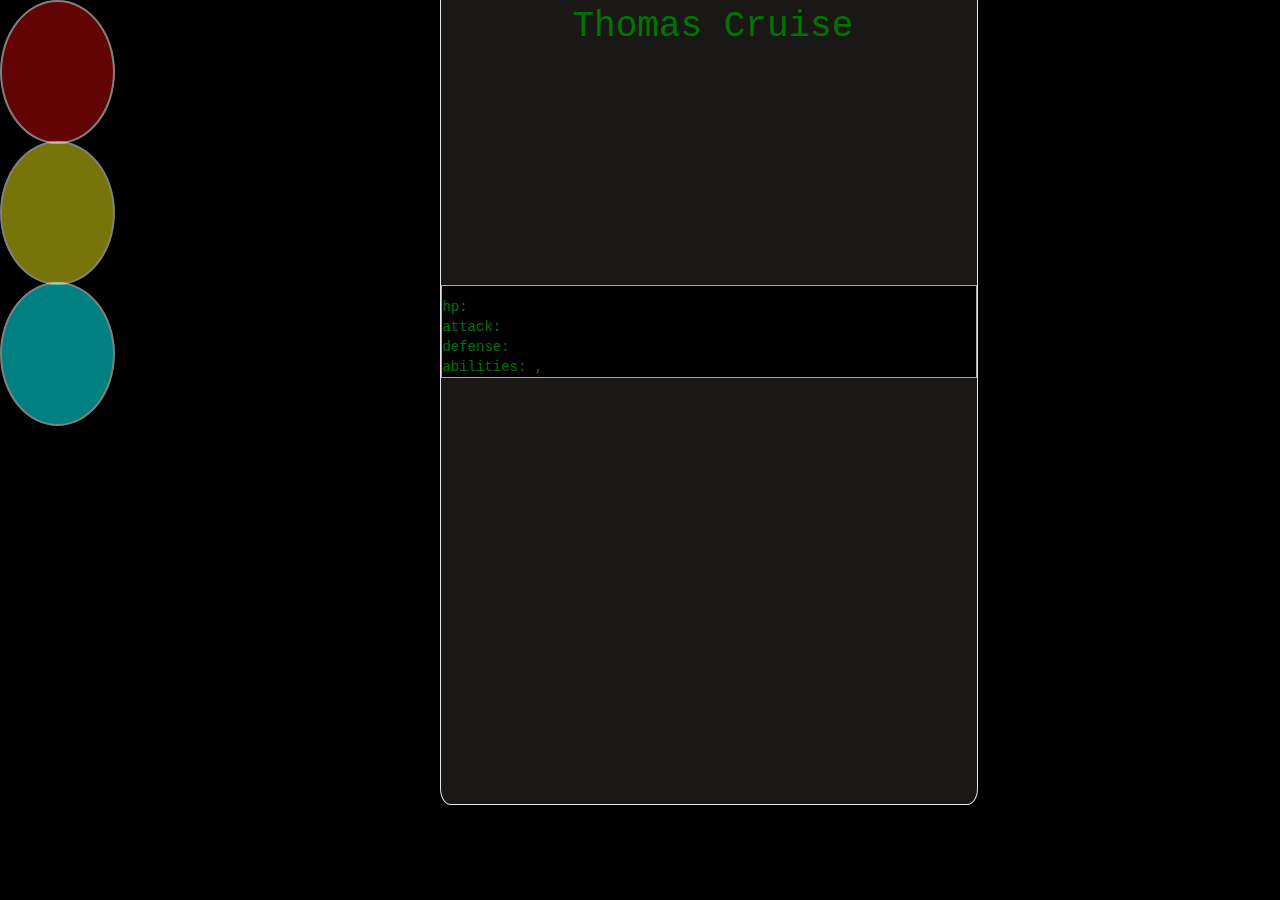
==== main.html @ 6abf2da9 "added all functionality thus far and trying to add font" ====
<!DOCTYPE html>
<html id="backgrounds">
<head>
  <title></title>
  <link rel="stylesheet" href="maintwo.css">
  <link rel="stylesheet" href="app.scss">
  <!-- <link href="https://fonts.googleapis.com/css?family=Roboto+Mono" rel="stylesheet"> -->
  <link rel="stylesheet" href="https://maxcdn.bootstrapcdn.com/bootstrap/3.3.7/css/bootstrap.min.css" integrity="sha384-BVYiiSIFeK1dGmJRAkycuHAHRg32OmUcww7on3RYdg4Va+PmSTsz/K68vbdEjh4u" crossorigin="anonymous">
  <link rel="stylesheet"
  href="https://cdnjs.cloudflare.com/ajax/libs/animate.css/3.5.2/animate.min.css"
  integrity="sha384-OHBBOqpYHNsIqQy8hL1U+8OXf9hH6QRxi0+EODezv82DfnZoV7qoHAZDwMwEJvSw"
  crossorigin="anonymous">
</head>
<body>



  <div class="flex">

    <div id="avatar1"  onclick="display();"class="backdrop animated ">

      <img src="http://i14.photobucket.com/albums/a350/Xous/FlareonXousFINAL.png" alt="">
    </div>

    <div id="avatar2" onclick="display3();" class="backdrop2  animated ">

      <img src="https://clipart.info/images/ccovers/1528080679Pokemon-PNG-HD.png" alt="">
    </div>

    <div id="avatar3" onclick="display2();" class="backdrop3 animated ">
      <img src="http://pngimg.com/uploads/pokemon/pokemon_PNG161.png" alt="">

    </div>
  </div>

  <div class="pokeball">
    <img style="opacity: .5" src="https://upload.wikimedia.org/wikipedia/commons/thumb/2/23/Pok%C3%A9_Ball.svg/771px-Pok%C3%A9_Ball.svg.png" alt="">

  </div>

  <div id="data-stuff">
  <div class="container">
    <div class="row">
      <div class="col-md-6">
          <h1 id="trainer-name">Thomas Cruise</h1>
        </div>

      </div>
    </div>
    <div style="position: absolute;" id="pokemon"></div>
    <div class="poke-border">
      <div>
            <h2 id="poke-name" class="pokemon-name"></h2>
          </div>
          <div class="pokemon-details">
            hp: <span id="hp"></span><br>
            attack: <span id="attack"></span><br>
            defense: <span id="defense"></span><br>
            abilities: <span id="abilities"></span>, <span id="abilities2"></span>
          </div>

    </div>
  </div>
  <div class="stats">

  </div>

  </script>
  <script src="index.js"></script>
  <script src="main.js"></script>
</body>
</html>
---- maintwo.css ----
.flareon{
   background-image: url("https://media.giphy.com/media/YZgPOMwUBQ7Sw/giphy.gif");
}

.vaporeon{
  background-image: url(https://i.gifer.com/C7iy.gif);

}

.jolteon{
  background-image: url(https://em.wattpad.com/6351d25417a9aab2d68f35b52a94162b16d0192a/[base64]);
}
html{
background-color: black;
background-size: cover;
font-family: nintendo;
}

@font-face{ font-family: nintendo;
             src: url(fonts/nineteen.otf);
 }

body{
  overflow-x: hidden;


}


.backdrop3 img{
  margin: 0;
  position: absolute;
  width: 9%;
  height: 16%;
  border-radius: 50%;
  border: 2px solid white;
  margin-top: 22%;
  background-color: aqua;
opacity: 0.5;
z-index:0;
cursor: pointer;
transition: opacity .7s;
 transition: height   .2s;
  transition: width   .2s;
}

.backdrop2 img{
   margin: 0;
  position: absolute;
  width: 9%;
  height: 16%;
  border-radius: 50%;
  border: 2px solid white;
  margin-top: 11%;
  background-color: #ede912;
opacity: 0.5;
z-index:0;
cursor: pointer;
transition: opacity .7s;
 transition: height   .2s;
  transition: width   .2s;
}



.backdrop img{
  margin: 0;
  position: absolute;
  width: 9%;
  height: 16%;
  border-radius: 50%;
  border: 2px solid white;
  background-color: #c60909;
  opacity: 0.5;
  z-index:0;
  cursor: pointer;

  transition: opacity .7s;
  transition: height   .2s;
  transition: width   .2s;

}

.backdrop img:hover{

  height:16.2%;
  width: 9.2%;
  opacity:1;


}

.backdrop2 img:hover{
  height:16.2%;
  width: 9.2%;
  opacity:1;
}
.backdrop3 img:hover{
  height:16.2%;
  width: 9.2%;
  opacity:1;
}

/*img:hover{

  opacity:1;

}*/

.pokeball{
  position: absolute;
      width: 60%;
      height:auto;
    z-index: 1;
    margin-left: 25%;
}

button{
  position: absolute;
right: 50%;
z-index:2;
}

#data-stuff{
  position: absolute;
    z-index: 1;
    right: 50%;
    bottom: 40%;
    color: green;
    font-family:'Roboto Mono', monospace;;
    border: 1px solid white;
    border-radius: 2%;
    height: 91%;
    width: 42%;
    margin-right: -338px;
    margin-bottom: -265px;
    background-color: #1d1a1a;
    opacity: .9;

}

.stats{
  position: absolute;
  color: white;

}

#trainer-name{
  text-align: center;
  margin-right: 42px;
}

.poke-border{
     border-radius: -16%;
    border: 1px solid #bfb7b7;
    padding-top: 84px;
    margin-top: 228px;
    background-color: black;
transition: margin 3s;
}

#pokemon img{
padding-right: 16px;
    margin-left: 160px;
    width: 234px;
    z-index: 7;
}

.pokemon-name{
  margin-top: -83px;
  text-align: center;
}

.pokemon-details{
  text-align: justify;

}

.ghost{
  /*opacity: 0.2;
*/
margin-left: -4px;
filter: blur(7px);
}



@media screen and (max-width: 992px) {

#trainer-name{
color: red;
  margin-right: 50%;
}

.backdrop3 img{
  margin-top: 27%;
}

.backdrop2 img{
  margin-top: 13%;
}

.backdrop img{
  margin-top: ;
}

}
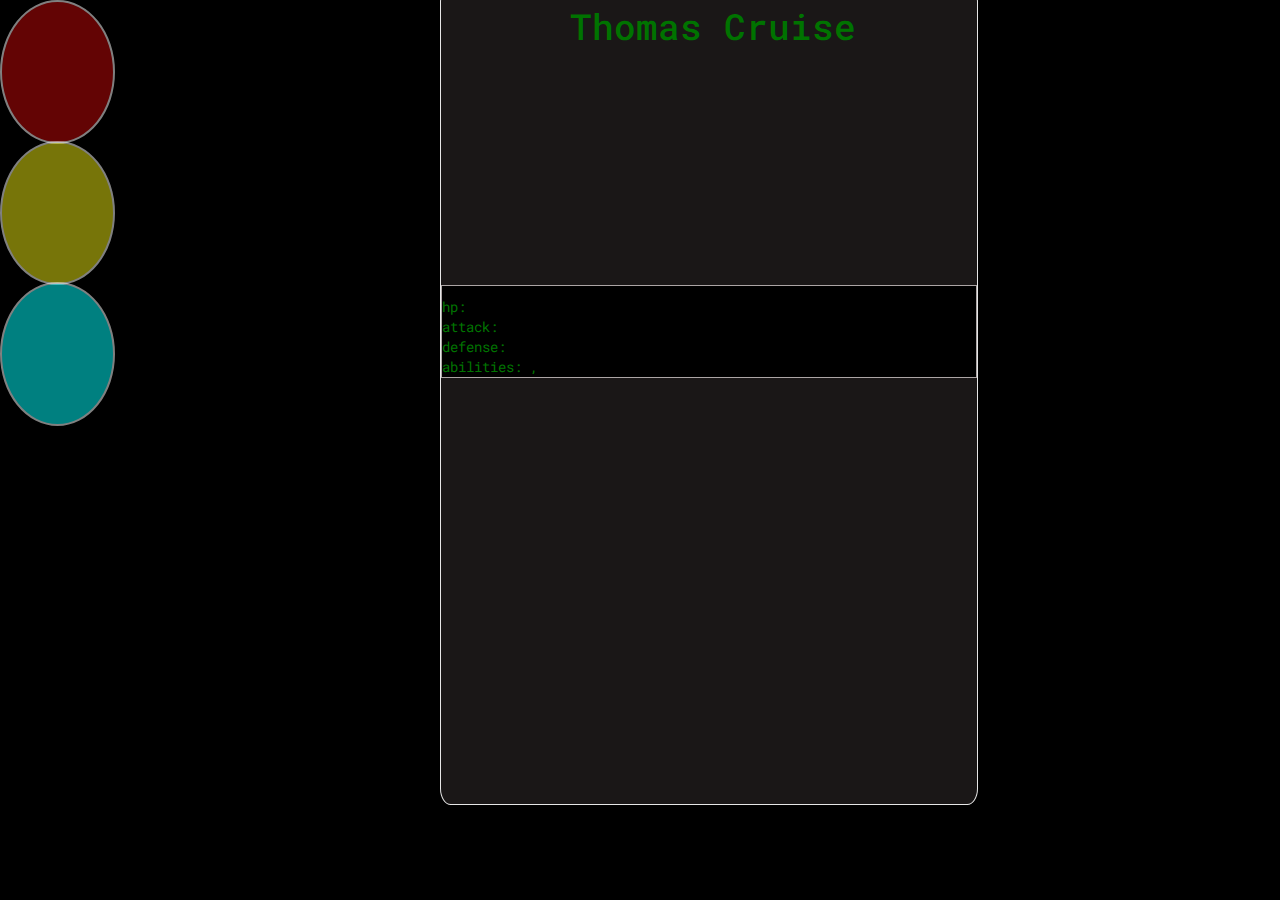
==== commit d10a48b8: "added font" ====
--- a/main.html
+++ b/main.html
@@ -4,7 +4,7 @@
   <title></title>
   <link rel="stylesheet" href="maintwo.css">
   <link rel="stylesheet" href="app.scss">
-  <!-- <link href="https://fonts.googleapis.com/css?family=Roboto+Mono" rel="stylesheet"> -->
+  <link href="https://fonts.googleapis.com/css?family=Roboto+Mono" rel="stylesheet">
   <link rel="stylesheet" href="https://maxcdn.bootstrapcdn.com/bootstrap/3.3.7/css/bootstrap.min.css" integrity="sha384-BVYiiSIFeK1dGmJRAkycuHAHRg32OmUcww7on3RYdg4Va+PmSTsz/K68vbdEjh4u" crossorigin="anonymous">
   <link rel="stylesheet"
   href="https://cdnjs.cloudflare.com/ajax/libs/animate.css/3.5.2/animate.min.css"
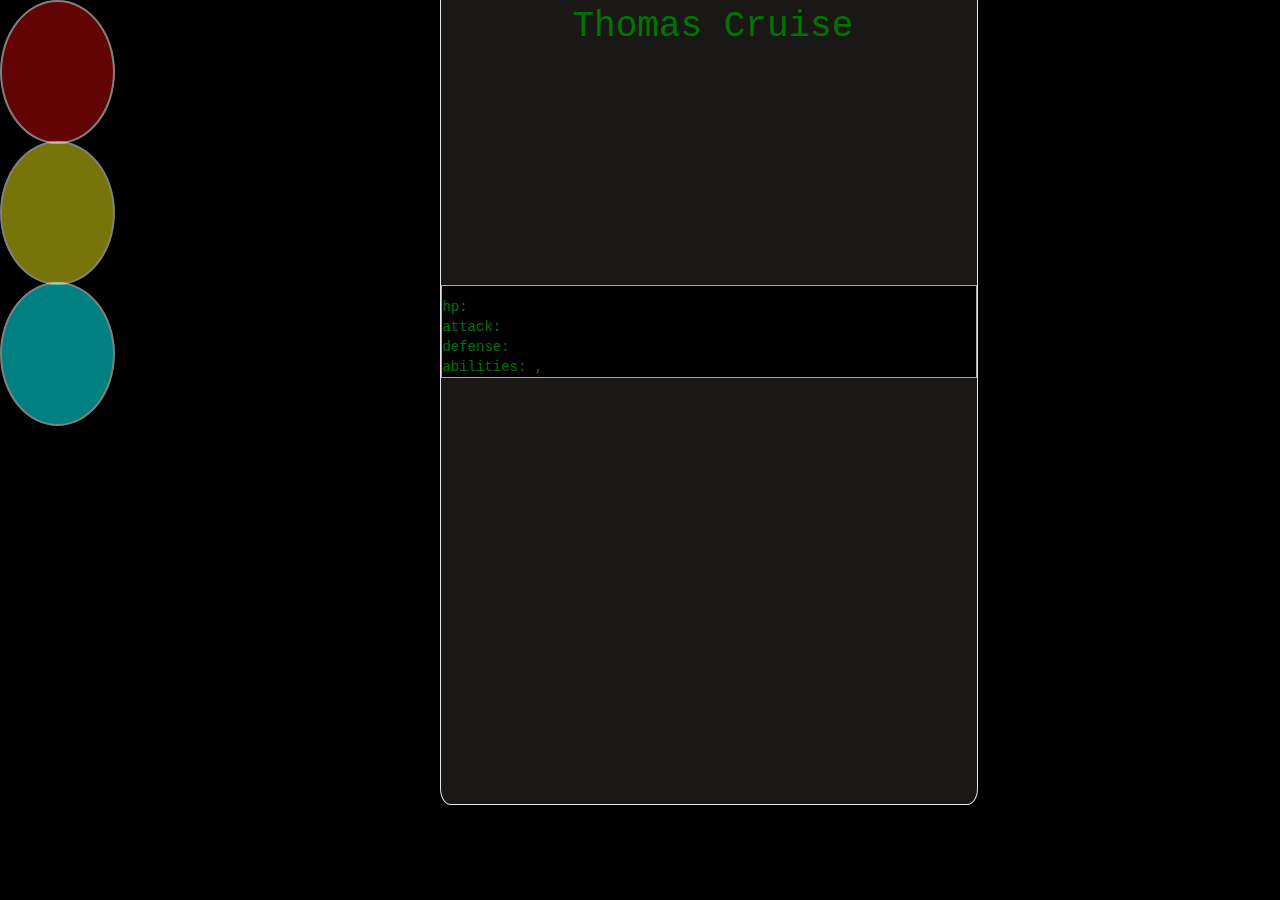
==== commit 9991891b: "Merge branch 'master' of github.com:hmccutchen/pokedex" ====
--- a/main.html
+++ b/main.html
@@ -4,7 +4,7 @@
   <title></title>
   <link rel="stylesheet" href="maintwo.css">
   <link rel="stylesheet" href="app.scss">
-  <link href="https://fonts.googleapis.com/css?family=Roboto+Mono" rel="stylesheet">
+  <!-- <link href="https://fonts.googleapis.com/css?family=Roboto+Mono" rel="stylesheet"> -->
   <link rel="stylesheet" href="https://maxcdn.bootstrapcdn.com/bootstrap/3.3.7/css/bootstrap.min.css" integrity="sha384-BVYiiSIFeK1dGmJRAkycuHAHRg32OmUcww7on3RYdg4Va+PmSTsz/K68vbdEjh4u" crossorigin="anonymous">
   <link rel="stylesheet"
   href="https://cdnjs.cloudflare.com/ajax/libs/animate.css/3.5.2/animate.min.css"
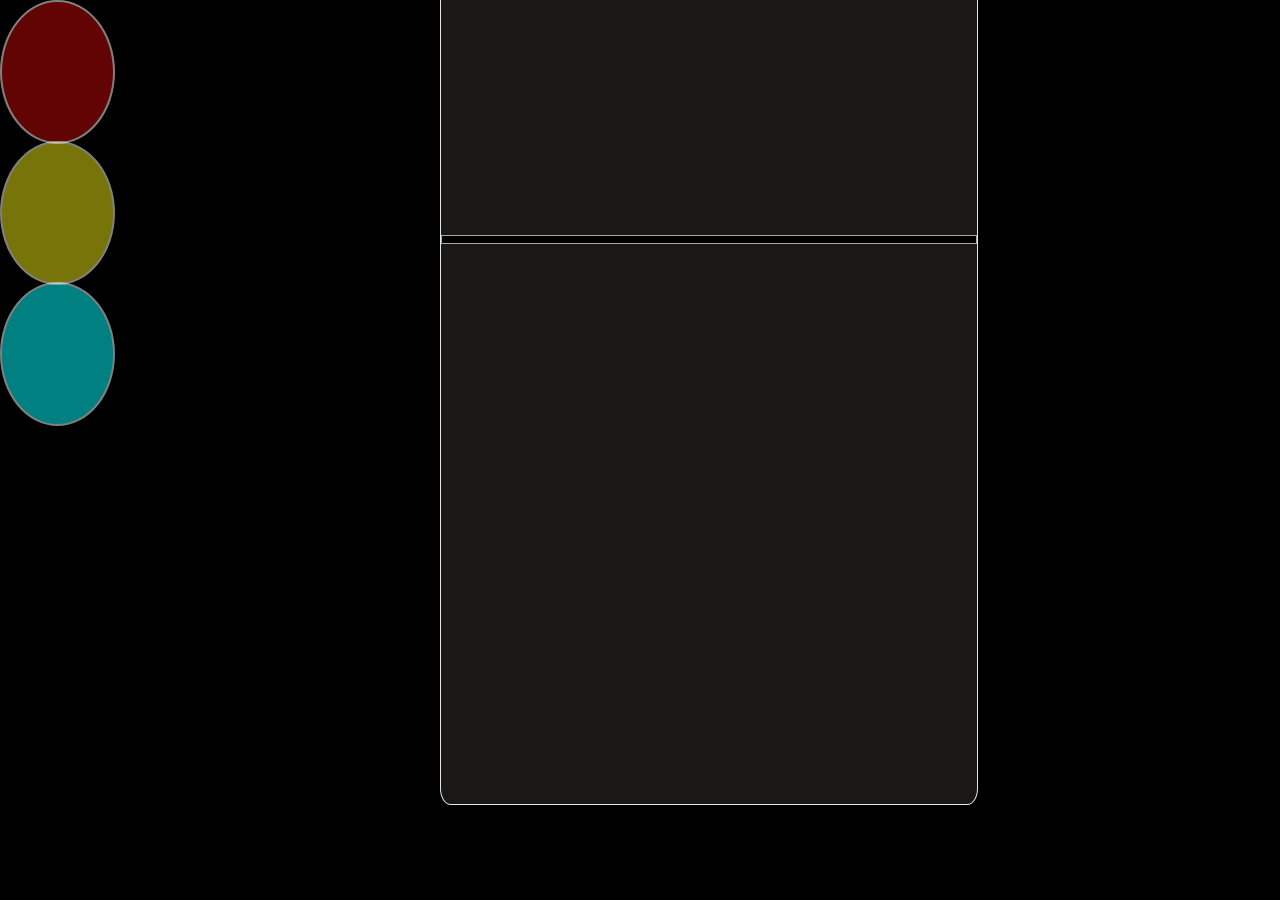
==== commit c7bc6ba2: "basically done more design work needed and must finish that click funtion at the bottom of the JS fi" ====
--- a/main.html
+++ b/main.html
@@ -3,7 +3,7 @@
 <head>
   <title></title>
   <link rel="stylesheet" href="maintwo.css">
-  <link rel="stylesheet" href="app.scss">
+
   <!-- <link href="https://fonts.googleapis.com/css?family=Roboto+Mono" rel="stylesheet"> -->
   <link rel="stylesheet" href="https://maxcdn.bootstrapcdn.com/bootstrap/3.3.7/css/bootstrap.min.css" integrity="sha384-BVYiiSIFeK1dGmJRAkycuHAHRg32OmUcww7on3RYdg4Va+PmSTsz/K68vbdEjh4u" crossorigin="anonymous">
   <link rel="stylesheet"
@@ -42,13 +42,14 @@
   <div class="container">
     <div class="row">
       <div class="col-md-6">
-          <h1 id="trainer-name">Thomas Cruise</h1>
+          <h1 id="trainer-name"></h1>
         </div>
+
 
       </div>
     </div>
     <div style="position: absolute;" id="pokemon"></div>
-    <div class="poke-border">
+    <div id="poke" class="poke-border">
       <div>
             <h2 id="poke-name" class="pokemon-name"></h2>
           </div>
@@ -65,8 +66,9 @@
 
   </div>
 
-  </script>
-  <script src="index.js"></script>
+<script src= "https://cdnjs.cloudflare.com/ajax/libs/TypewriterJS/1.0.0/typewriter.js"></script>
+
+
   <script src="main.js"></script>
 </body>
 </html>
--- a/maintwo.css
+++ b/maintwo.css
@@ -1,35 +1,23 @@
+.flareon {
+  background-image: url("https://media.giphy.com/media/YZgPOMwUBQ7Sw/giphy.gif"); }
 
+.vaporeon {
+  background-image: url(https://i.gifer.com/C7iy.gif); }
 
-.flareon{
-   background-image: url("https://media.giphy.com/media/YZgPOMwUBQ7Sw/giphy.gif");
-}
+.jolteon {
+  background-image: url(https://em.wattpad.com/6351d25417a9aab2d68f35b52a94162b16d0192a/[base64]); }
 
-.vaporeon{
-  background-image: url(https://i.gifer.com/C7iy.gif);
+html {
+  background-color: black;
+  background-size: cover; }
 
-}
+@font-face {
+  font-family: nintendo;
+  src: url(fonts/nineteen.otf); }
+body {
+  overflow-x: hidden; }
 
-.jolteon{
-  background-image: url(https://em.wattpad.com/6351d25417a9aab2d68f35b52a94162b16d0192a/[base64]);
-}
-html{
-background-color: black;
-background-size: cover;
-font-family: nintendo;
-}
-
-@font-face{ font-family: nintendo;
-             src: url(fonts/nineteen.otf);
- }
-
-body{
-  overflow-x: hidden;
-
-
-}
-
-
-.backdrop3 img{
+.backdrop3 img {
   margin: 0;
   position: absolute;
   width: 9%;
@@ -38,16 +26,15 @@
   border: 2px solid white;
   margin-top: 22%;
   background-color: aqua;
-opacity: 0.5;
-z-index:0;
-cursor: pointer;
-transition: opacity .7s;
- transition: height   .2s;
-  transition: width   .2s;
-}
+  opacity: 0.5;
+  z-index: 0;
+  cursor: pointer;
+  transition: opacity .7s;
+  transition: height   .2s;
+  transition: width   .2s; }
 
-.backdrop2 img{
-   margin: 0;
+.backdrop2 img {
+  margin: 0;
   position: absolute;
   width: 9%;
   height: 16%;
@@ -55,17 +42,14 @@
   border: 2px solid white;
   margin-top: 11%;
   background-color: #ede912;
-opacity: 0.5;
-z-index:0;
-cursor: pointer;
-transition: opacity .7s;
- transition: height   .2s;
-  transition: width   .2s;
-}
+  opacity: 0.5;
+  z-index: 0;
+  cursor: pointer;
+  transition: opacity .7s;
+  transition: height   .2s;
+  transition: width   .2s; }
 
-
-
-.backdrop img{
+.backdrop img {
   margin: 0;
   position: absolute;
   width: 9%;
@@ -74,137 +58,104 @@
   border: 2px solid white;
   background-color: #c60909;
   opacity: 0.5;
-  z-index:0;
+  z-index: 0;
   cursor: pointer;
-
   transition: opacity .7s;
   transition: height   .2s;
-  transition: width   .2s;
+  transition: width   .2s; }
 
-}
+.backdrop img:hover {
+  height: 16.2%;
+  width: 9.2%;
+  opacity: 1; }
 
-.backdrop img:hover{
+.backdrop2 img:hover {
+  height: 16.2%;
+  width: 9.2%;
+  opacity: 1; }
 
-  height:16.2%;
+.backdrop3 img:hover {
+  height: 16.2%;
   width: 9.2%;
-  opacity:1;
+  opacity: 1; }
 
+.pokeball {
+  position: absolute;
+  width: 60%;
+  height: auto;
+  z-index: 1;
+  margin-left: 25%; }
 
-}
+#data-stuff {
+  position: absolute;
+  z-index: 1;
+  right: 50%;
+  bottom: 40%;
+  color: #f2f3f4;
+  font-family: 'nintendo';
+  font-weight: normal;
+  letter-spacing: 3px;
+  border: 1px solid white;
+  border-radius: 2%;
+  height: 91%;
+  width: 42%;
+  margin-right: -338px;
+  margin-bottom: -265px;
+  background-color: #1d1a1a;
+  opacity: .9; }
 
-.backdrop2 img:hover{
-  height:16.2%;
-  width: 9.2%;
-  opacity:1;
-}
-.backdrop3 img:hover{
-  height:16.2%;
-  width: 9.2%;
-  opacity:1;
-}
+.stats {
+  position: absolute;
+  color: white; }
 
-/*img:hover{
+#trainer-name {
+  text-align: center;
+  margin-right: 42px; }
 
-  opacity:1;
+.poke-border {
+  border-radius: -16%;
+  border: 1px solid #bfb7b7;
+  margin-top: 228px;
+  background-color: black;
+  transition: margin 3s;
+  transition: padding-top 1s; }
 
-}*/
+#pokemon img {
+  padding-right: 16px;
+  margin-left: 160px;
+  width: 234px;
+  z-index: 7; }
 
-.pokeball{
-  position: absolute;
-      width: 60%;
-      height:auto;
-    z-index: 1;
-    margin-left: 25%;
-}
+.pokemon-name {
+  margin-top: -83px;
+  text-align: center; }
 
-button{
-  position: absolute;
-right: 50%;
-z-index:2;
-}
+.pokemon-details {
+  text-align: justify;
+  opacity: 0;
+  transition: opacity 3s; }
 
-#data-stuff{
-  position: absolute;
-    z-index: 1;
-    right: 50%;
-    bottom: 40%;
-    color: green;
-    font-family:'Roboto Mono', monospace;;
-    border: 1px solid white;
-    border-radius: 2%;
-    height: 91%;
-    width: 42%;
-    margin-right: -338px;
-    margin-bottom: -265px;
-    background-color: #1d1a1a;
-    opacity: .9;
+.show-details {
+  opacity: 1; }
 
-}
+.poke-open {
+  padding-top: 84px; }
 
-.stats{
-  position: absolute;
-  color: white;
-
-}
-
-#trainer-name{
-  text-align: center;
-  margin-right: 42px;
-}
-
-.poke-border{
-     border-radius: -16%;
-    border: 1px solid #bfb7b7;
-    padding-top: 84px;
-    margin-top: 228px;
-    background-color: black;
-transition: margin 3s;
-}
-
-#pokemon img{
-padding-right: 16px;
-    margin-left: 160px;
-    width: 234px;
-    z-index: 7;
-}
-
-.pokemon-name{
-  margin-top: -83px;
-  text-align: center;
-}
-
-.pokemon-details{
-  text-align: justify;
-
-}
-
-.ghost{
+.ghost {
   /*opacity: 0.2;
 */
-margin-left: -4px;
-filter: blur(7px);
-}
-
-
+  margin-left: -4px;
+  filter: blur(7px); }
 
 @media screen and (max-width: 992px) {
+  #trainer-name {
+    color: red;
+    margin-right: 50%; }
 
-#trainer-name{
-color: red;
-  margin-right: 50%;
-}
+  .backdrop3 img {
+    margin-top: 27%; }
 
-.backdrop3 img{
-  margin-top: 27%;
-}
+  .backdrop2 img {
+    margin-top: 13%; } }
 
-.backdrop2 img{
-  margin-top: 13%;
-}
-
-.backdrop img{
-  margin-top: ;
-}
-
-}
-
+/*# sourceMappingURL=maintwo.css.map */
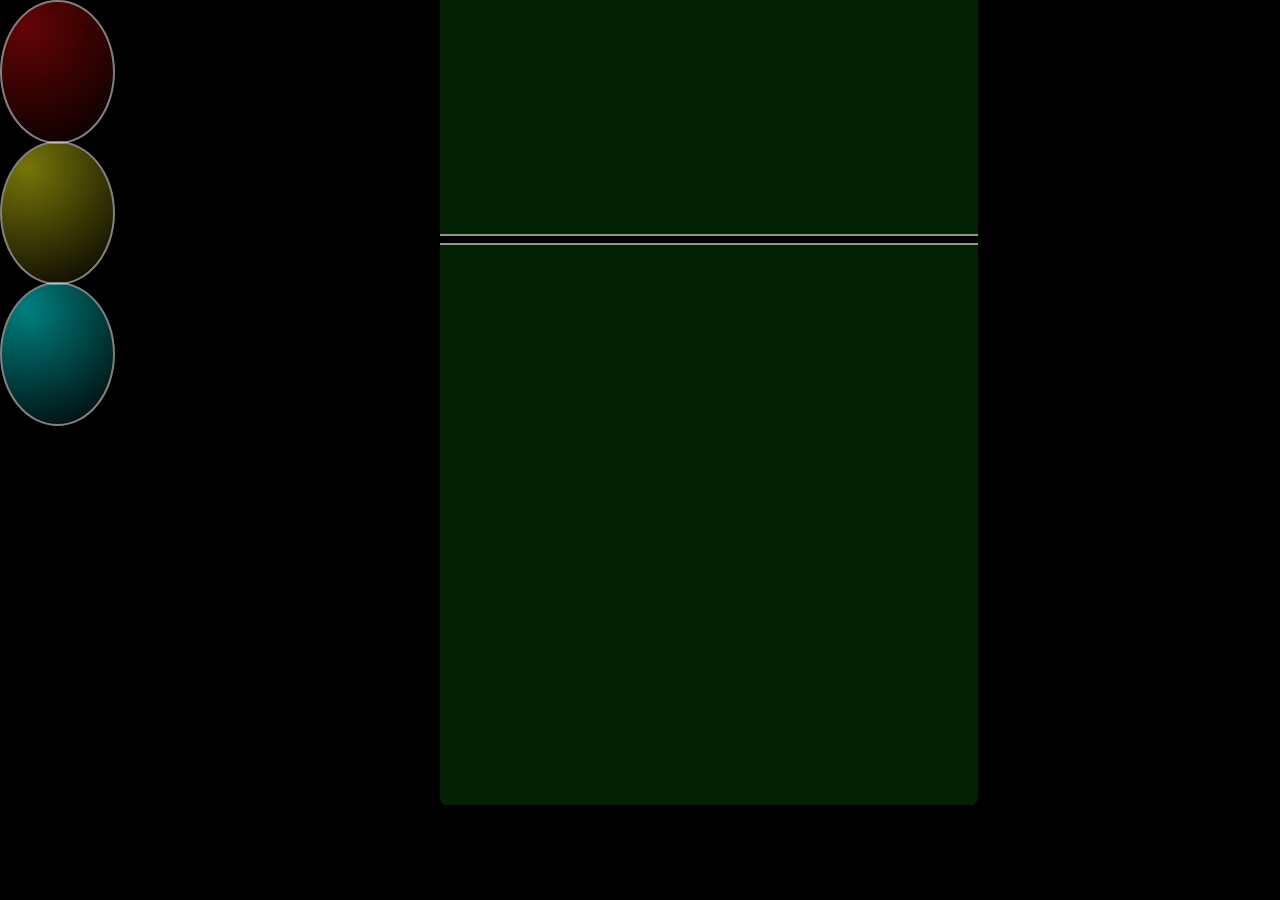
==== commit 0d475923: "added animated gif on hover added sound bites for each pokemon changed the poke-details transition" ====
--- a/main.html
+++ b/main.html
@@ -3,8 +3,6 @@
 <head>
   <title></title>
   <link rel="stylesheet" href="maintwo.css">
-
-  <!-- <link href="https://fonts.googleapis.com/css?family=Roboto+Mono" rel="stylesheet"> -->
   <link rel="stylesheet" href="https://maxcdn.bootstrapcdn.com/bootstrap/3.3.7/css/bootstrap.min.css" integrity="sha384-BVYiiSIFeK1dGmJRAkycuHAHRg32OmUcww7on3RYdg4Va+PmSTsz/K68vbdEjh4u" crossorigin="anonymous">
   <link rel="stylesheet"
   href="https://cdnjs.cloudflare.com/ajax/libs/animate.css/3.5.2/animate.min.css"
@@ -12,7 +10,18 @@
   crossorigin="anonymous">
 </head>
 <body>
+<audio id="flareon-cry">
+  <source src="https://vignette.wikia.nocookie.net/pokemon/images/d/de/136.ogg/revision/latest?cb=20101009050439" type="audio/ogg">
+  Your browser does not support the audio tag.
+</audio>
 
+<audio id="jolteon-cry">
+  <source src="https://vignette.wikia.nocookie.net/pokemon/images/d/d0/135.ogg/revision/latest?cb=20101009050432" type="audio/ogg">
+</audio>
+
+<audio id="vaporeon-cry">
+  <source src="https://vignette.wikia.nocookie.net/pokemon/images/0/07/134.ogg/revision/latest?cb=20101009050423" type="audio/ogg">
+</audio>
 
 
   <div class="flex">
--- a/maintwo.css
+++ b/maintwo.css
@@ -6,6 +6,9 @@
 
 .jolteon {
   background-image: url(https://em.wattpad.com/6351d25417a9aab2d68f35b52a94162b16d0192a/[base64]); }
+
+.static-screen {
+  background-image: url(https://78.media.tumblr.com/d4c9f98836a5010af6de41e5e42a0a80/tumblr_orqp0yqPg61w4t58uo1_500.gif); }
 
 html {
   background-color: black;
@@ -29,6 +32,7 @@
   opacity: 0.5;
   z-index: 0;
   cursor: pointer;
+  background: -webkit-radial-gradient(25px 25px, circle, aqua, #000);
   transition: opacity .7s;
   transition: height   .2s;
   transition: width   .2s; }
@@ -45,6 +49,7 @@
   opacity: 0.5;
   z-index: 0;
   cursor: pointer;
+  background: -webkit-radial-gradient(25px 25px, circle, #ede912, #000);
   transition: opacity .7s;
   transition: height   .2s;
   transition: width   .2s; }
@@ -60,6 +65,7 @@
   opacity: 0.5;
   z-index: 0;
   cursor: pointer;
+  background: -webkit-radial-gradient(25px 25px, circle, #c60909, #000);
   transition: opacity .7s;
   transition: height   .2s;
   transition: width   .2s; }
@@ -91,18 +97,20 @@
   z-index: 1;
   right: 50%;
   bottom: 40%;
-  color: #f2f3f4;
+  color: white;
   font-family: 'nintendo';
   font-weight: normal;
   letter-spacing: 3px;
-  border: 1px solid white;
-  border-radius: 2%;
+  border-radius: 1%;
   height: 91%;
   width: 42%;
   margin-right: -338px;
   margin-bottom: -265px;
-  background-color: #1d1a1a;
-  opacity: .9; }
+  background-color: #052b04;
+  opacity: .8;
+  background-repeat: no-repeat;
+  background-size: cover;
+  background-position: center; }
 
 .stats {
   position: absolute;
@@ -114,11 +122,12 @@
 
 .poke-border {
   border-radius: -16%;
-  border: 1px solid #bfb7b7;
+  border-top: 2px solid #bfb7b7;
+  border-bottom: 2px solid #bfb7b7;
   margin-top: 228px;
   background-color: black;
   transition: margin 3s;
-  transition: padding-top 1s; }
+  transition: padding-top .4s; }
 
 #pokemon img {
   padding-right: 16px;
@@ -133,7 +142,7 @@
 .pokemon-details {
   text-align: justify;
   opacity: 0;
-  transition: opacity 3s; }
+  transition: opacity 0.8s; }
 
 .show-details {
   opacity: 1; }
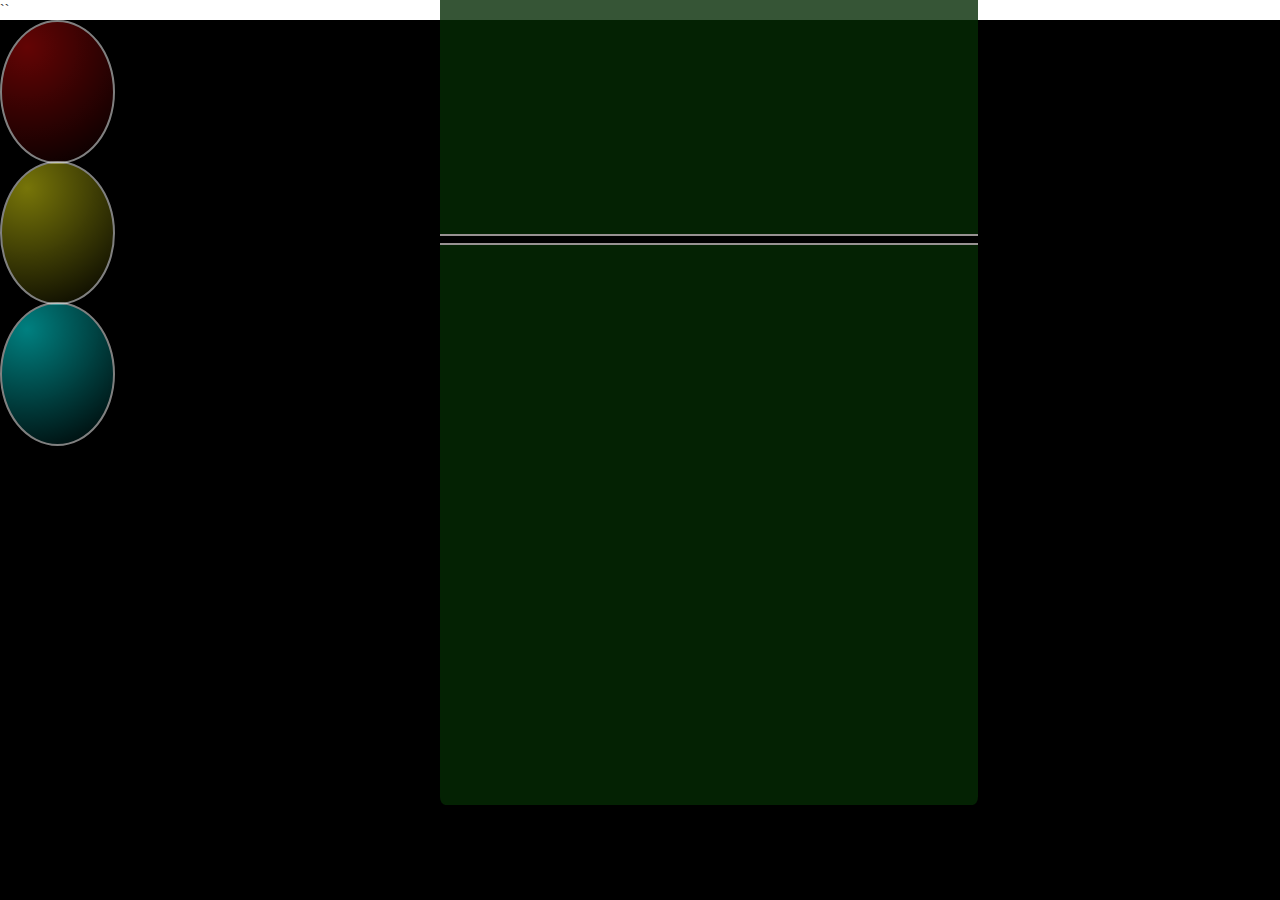
==== commit 9b9837c4: "add media query things" ====
--- a/main.html
+++ b/main.html
@@ -2,6 +2,7 @@
 <html id="backgrounds">
 <head>
   <title></title>
+  `<meta name="viewport" content="width=device-width">`
   <link rel="stylesheet" href="maintwo.css">
   <link rel="stylesheet" href="https://maxcdn.bootstrapcdn.com/bootstrap/3.3.7/css/bootstrap.min.css" integrity="sha384-BVYiiSIFeK1dGmJRAkycuHAHRg32OmUcww7on3RYdg4Va+PmSTsz/K68vbdEjh4u" crossorigin="anonymous">
   <link rel="stylesheet"
@@ -43,7 +44,7 @@
   </div>
 
   <div class="pokeball">
-    <img style="opacity: .5" src="https://upload.wikimedia.org/wikipedia/commons/thumb/2/23/Pok%C3%A9_Ball.svg/771px-Pok%C3%A9_Ball.svg.png" alt="">
+    <img style="opacity: .5;" src="https://upload.wikimedia.org/wikipedia/commons/thumb/2/23/Pok%C3%A9_Ball.svg/771px-Pok%C3%A9_Ball.svg.png" alt="">
 
   </div>
 
--- a/maintwo.css
+++ b/maintwo.css
@@ -2,13 +2,10 @@
   background-image: url("https://media.giphy.com/media/YZgPOMwUBQ7Sw/giphy.gif"); }
 
 .vaporeon {
-  background-image: url(https://i.gifer.com/C7iy.gif); }
+  background-image: url("https://i.gifer.com/C7iy.gif"); }
 
 .jolteon {
-  background-image: url(https://em.wattpad.com/6351d25417a9aab2d68f35b52a94162b16d0192a/[base64]); }
-
-.static-screen {
-  background-image: url(https://78.media.tumblr.com/d4c9f98836a5010af6de41e5e42a0a80/tumblr_orqp0yqPg61w4t58uo1_500.gif); }
+  background-image: url("https://em.wattpad.com/6351d25417a9aab2d68f35b52a94162b16d0192a/[base64]"); }
 
 html {
   background-color: black;
@@ -16,7 +13,7 @@
 
 @font-face {
   font-family: nintendo;
-  src: url(fonts/nineteen.otf); }
+  src: url("fonts/nineteen.otf"); }
 body {
   overflow-x: hidden; }
 
@@ -32,10 +29,11 @@
   opacity: 0.5;
   z-index: 0;
   cursor: pointer;
+  padding: 8px;
   background: -webkit-radial-gradient(25px 25px, circle, aqua, #000);
-  transition: opacity .7s;
-  transition: height   .2s;
-  transition: width   .2s; }
+  transition: opacity 0.7s;
+  transition: height 0.2s;
+  transition: width 0.2s; }
 
 .backdrop2 img {
   margin: 0;
@@ -49,10 +47,11 @@
   opacity: 0.5;
   z-index: 0;
   cursor: pointer;
+  padding: 8px;
   background: -webkit-radial-gradient(25px 25px, circle, #ede912, #000);
-  transition: opacity .7s;
-  transition: height   .2s;
-  transition: width   .2s; }
+  transition: opacity 0.7s;
+  transition: height 0.2s;
+  transition: width 0.2s; }
 
 .backdrop img {
   margin: 0;
@@ -66,9 +65,10 @@
   z-index: 0;
   cursor: pointer;
   background: -webkit-radial-gradient(25px 25px, circle, #c60909, #000);
-  transition: opacity .7s;
-  transition: height   .2s;
-  transition: width   .2s; }
+  padding: 8px;
+  transition: opacity 0.7s;
+  transition: height 0.2s;
+  transition: width 0.2s; }
 
 .backdrop img:hover {
   height: 16.2%;
@@ -107,7 +107,7 @@
   margin-right: -338px;
   margin-bottom: -265px;
   background-color: #052b04;
-  opacity: .8;
+  opacity: 0.8;
   background-repeat: no-repeat;
   background-size: cover;
   background-position: center; }
@@ -127,7 +127,7 @@
   margin-top: 228px;
   background-color: black;
   transition: margin 3s;
-  transition: padding-top .4s; }
+  transition: padding-top 0.4s; }
 
 #pokemon img {
   padding-right: 16px;
@@ -156,15 +156,22 @@
   margin-left: -4px;
   filter: blur(7px); }
 
-@media screen and (max-width: 992px) {
+@media screen and (max-width: 376px) {
+  #data-stuff {
+    right: 40%;
+    width: 100%;
+    margin-right: -90%;
+    margin-bottom: -90%; }
+
+  .pokeball {
+    margin-left: 0; } }
+@media screen and (min-width: 377px) and (max-width: 769px) {
+  #data-stuff {
+    bottom: 23%;
+    width: 67%; }
+
   #trainer-name {
-    color: red;
-    margin-right: 50%; }
-
-  .backdrop3 img {
-    margin-top: 27%; }
-
-  .backdrop2 img {
-    margin-top: 13%; } }
+    margin-right: 22%;
+    margin-bottom: 5%; } }
 
 /*# sourceMappingURL=maintwo.css.map */
